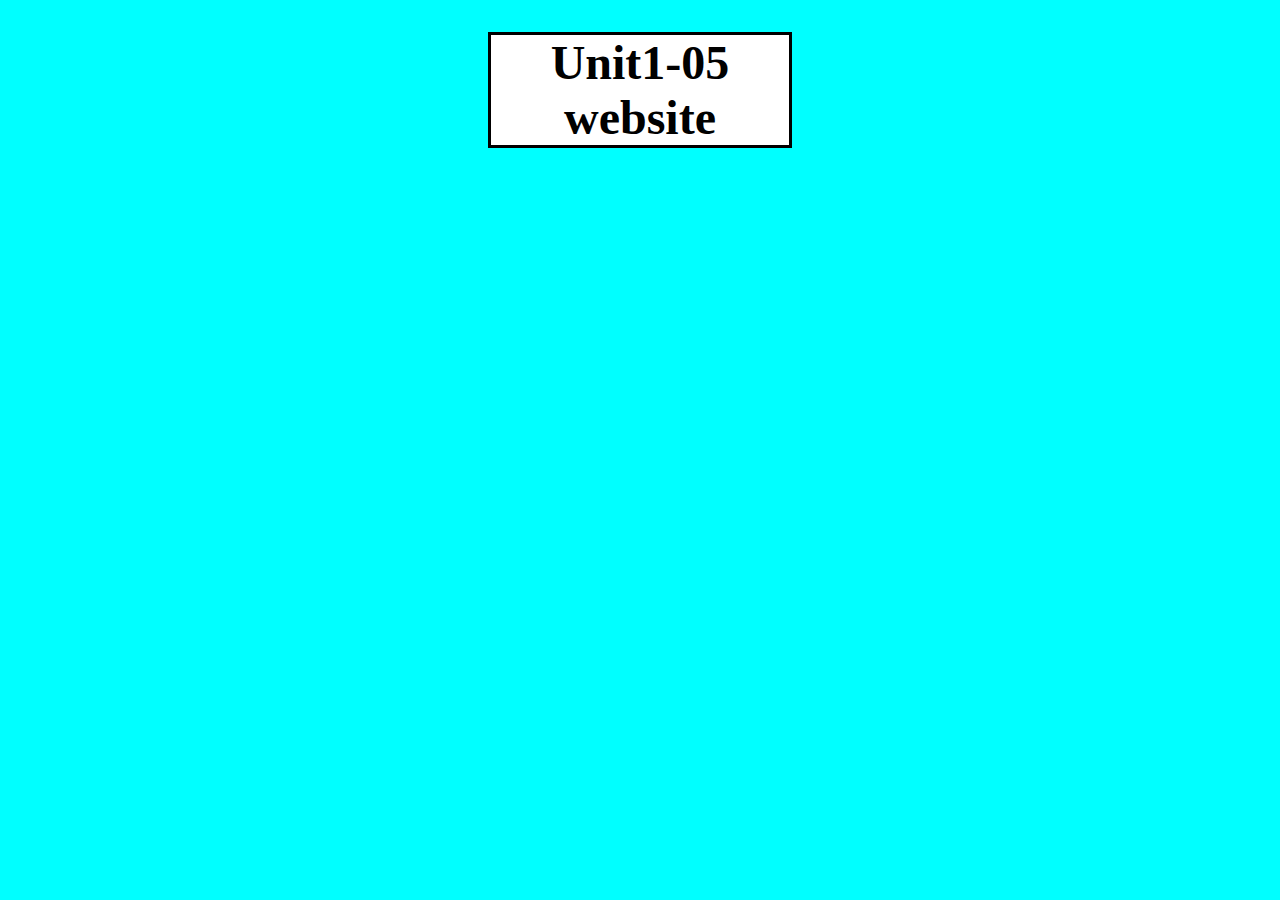
==== extra-index.html @ 31fcfaee "adding lines" ====
<!DOCTYPE html>
<!--Unit1-05 extra website-->
<html lang="en-ca">
  <head>
    <meta charset="utf-8"/>
    <meta name="description" content="Unit1-05 lesson"/>
    <meta name="keywords" content="mths, ics2o"/>
    <meta name="author" content="Evgeny Vovk"/>
    <meta name="viewport" content="width=device-width, intial-scale=1.0"/>
    <link rel="stylesheet" href="https://code.getmdl.io/1.3.0/material.pink-amber.min.css"/>
    <title>Unit1-05 extra website.</title>
  </head>
  <body style="background-color: cyan;">
    <center>
    <h1 style="background-color: white; border: 3px solid black; font-size: 300%; margin-left: 10em; margin-right: 10em">Unit1-05 website</h1>
    </center>
  </body>
</html>
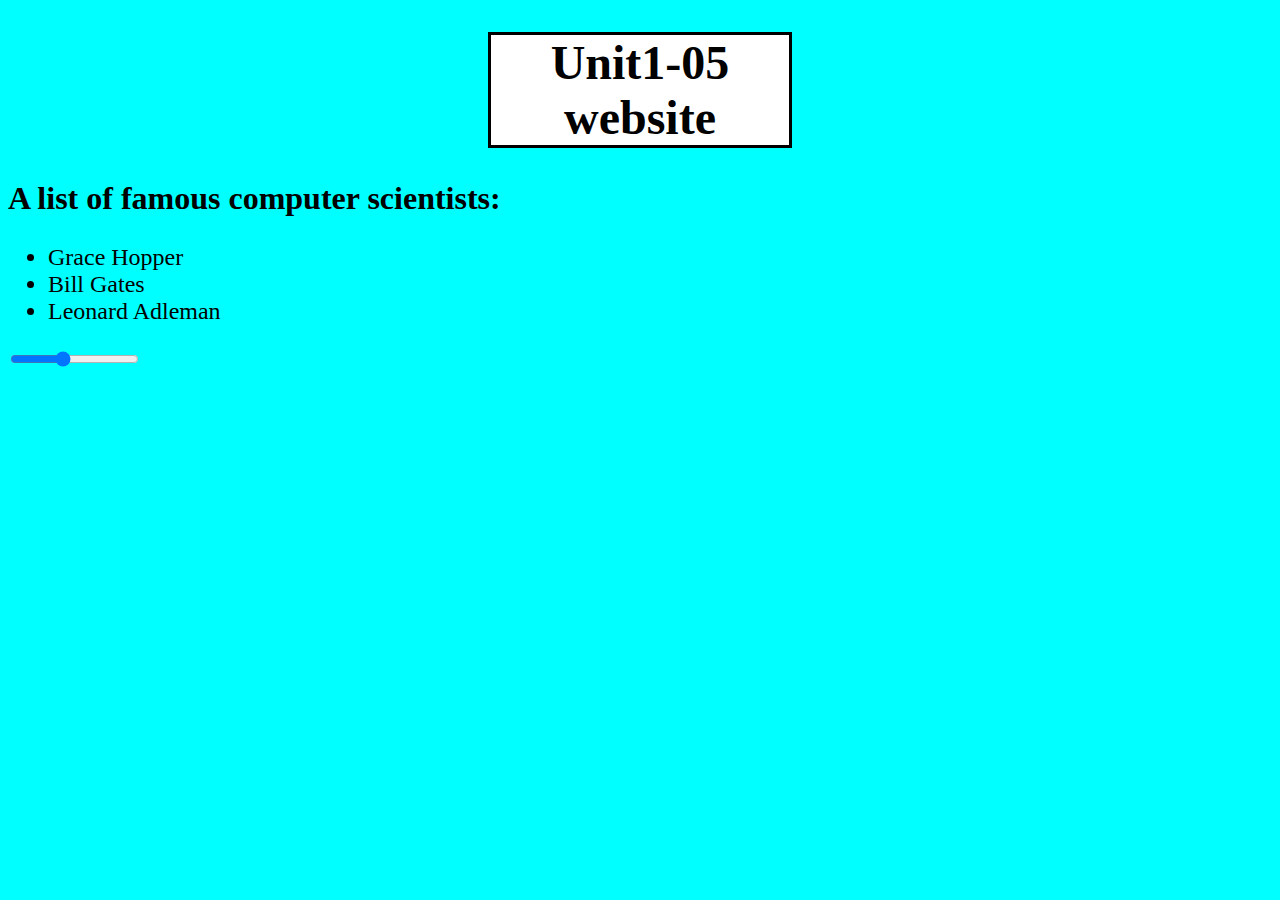
==== commit d76df049: "finish" ====
--- a/extra-index.html
+++ b/extra-index.html
@@ -11,8 +11,15 @@
     <title>Unit1-05 extra website.</title>
   </head>
   <body style="background-color: cyan;">
-    <center>
-    <h1 style="background-color: white; border: 3px solid black; font-size: 300%; margin-left: 10em; margin-right: 10em">Unit1-05 website</h1>
-    </center>
+    <h1 style="background-color: white; border: 3px solid black; font-size: 300%; margin-left: 10em; margin-right: 10em; text-align: center;">Unit1-05 website</h1>
+    <h2 style="font-size: 200%;">A list of famous computer scientists:</h2>
+    <ul style="font-size: 150%">
+      <li>Grace Hopper</li>
+      <li>Bill Gates</li>
+      <li>Leonard Adleman</li>
+    </ul>
+    <p style="width:1000px">
+      <input class="mdl-slider mdl-js-slider" type="range" id="s1" min="0" max="10" value="4" step="2">
+    </p>
   </body>
 </html>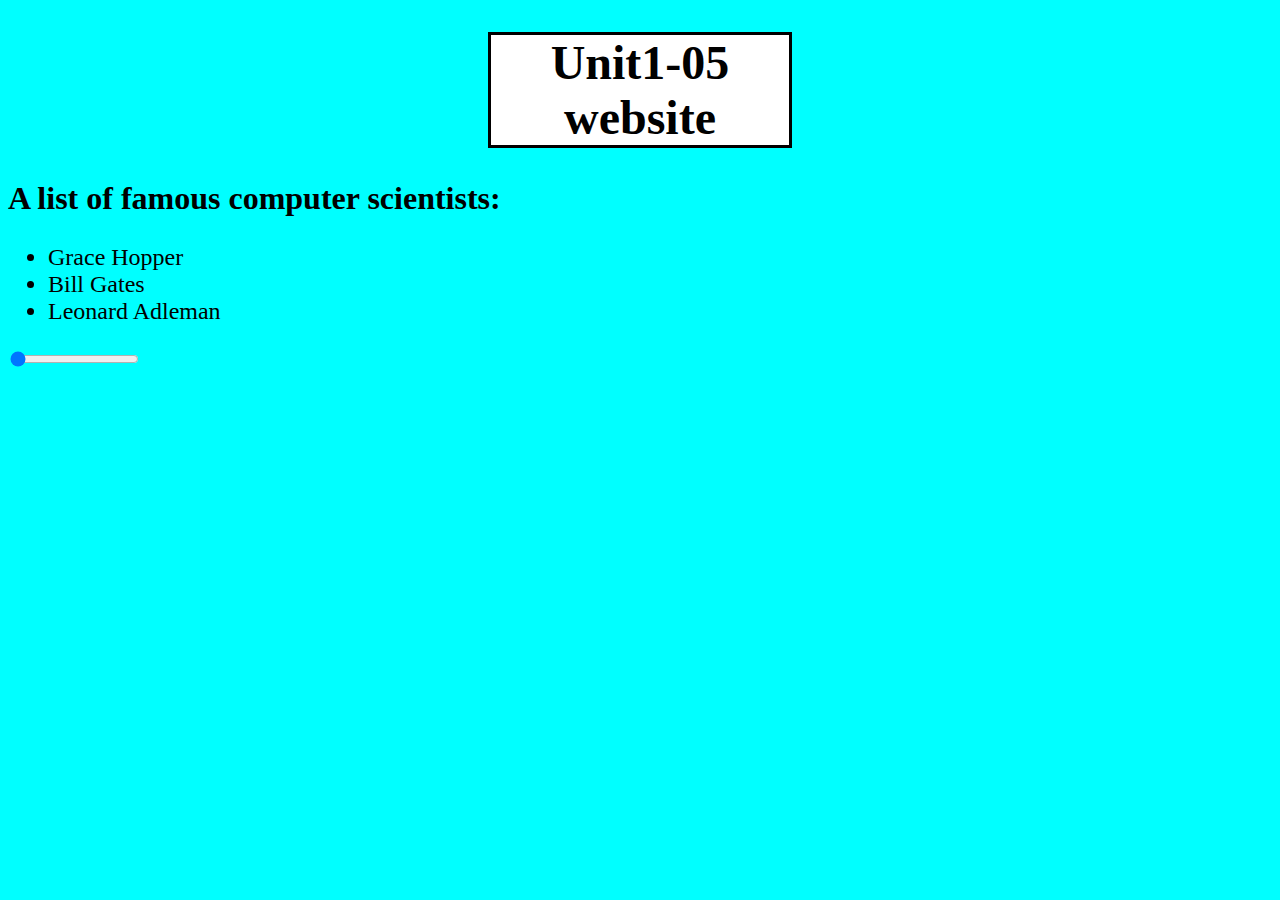
==== commit 202ff7ad: "finish" ====
--- a/extra-index.html
+++ b/extra-index.html
@@ -18,8 +18,7 @@
       <li>Bill Gates</li>
       <li>Leonard Adleman</li>
     </ul>
-    <p style="width:1000px">
-      <input class="mdl-slider mdl-js-slider" type="range" id="s1" min="0" max="10" value="4" step="2">
-    </p>
+    <!-- Slider with Starting Value -->
+    <input class="mdl-slider mdl-js-slider" type="range"min="0" max="100" value="0" tabindex="1">
   </body>
 </html>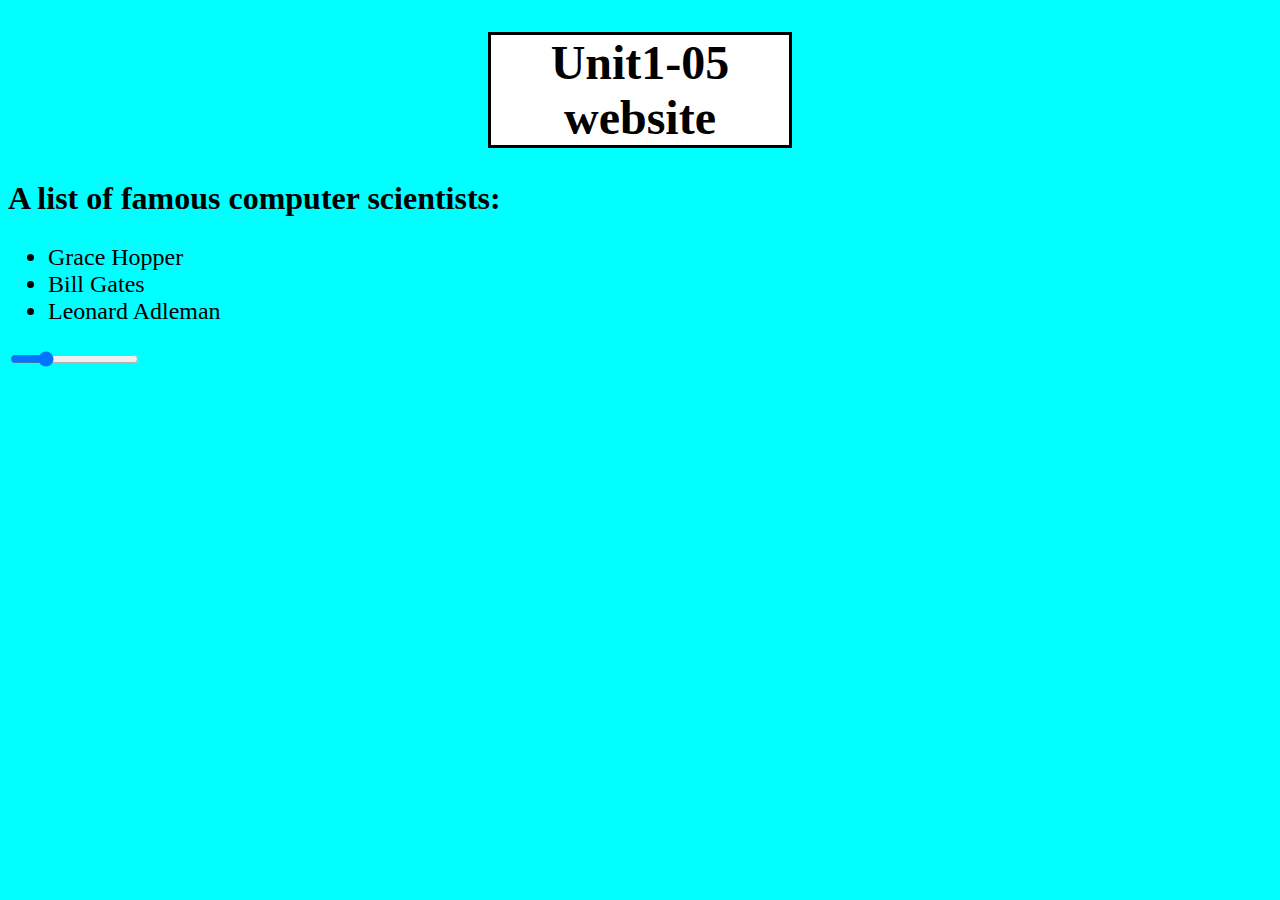
==== commit 5918a5ca: "fix" ====
--- a/extra-index.html
+++ b/extra-index.html
@@ -19,6 +19,6 @@
       <li>Leonard Adleman</li>
     </ul>
     <!-- Slider with Starting Value -->
-    <input class="mdl-slider mdl-js-slider" type="range"min="0" max="100" value="0" tabindex="1">
+    <input class="mdl-slider mdl-js-slider" type="range" min="0" max="100" value="25" tabindex="0">
   </body>
 </html>